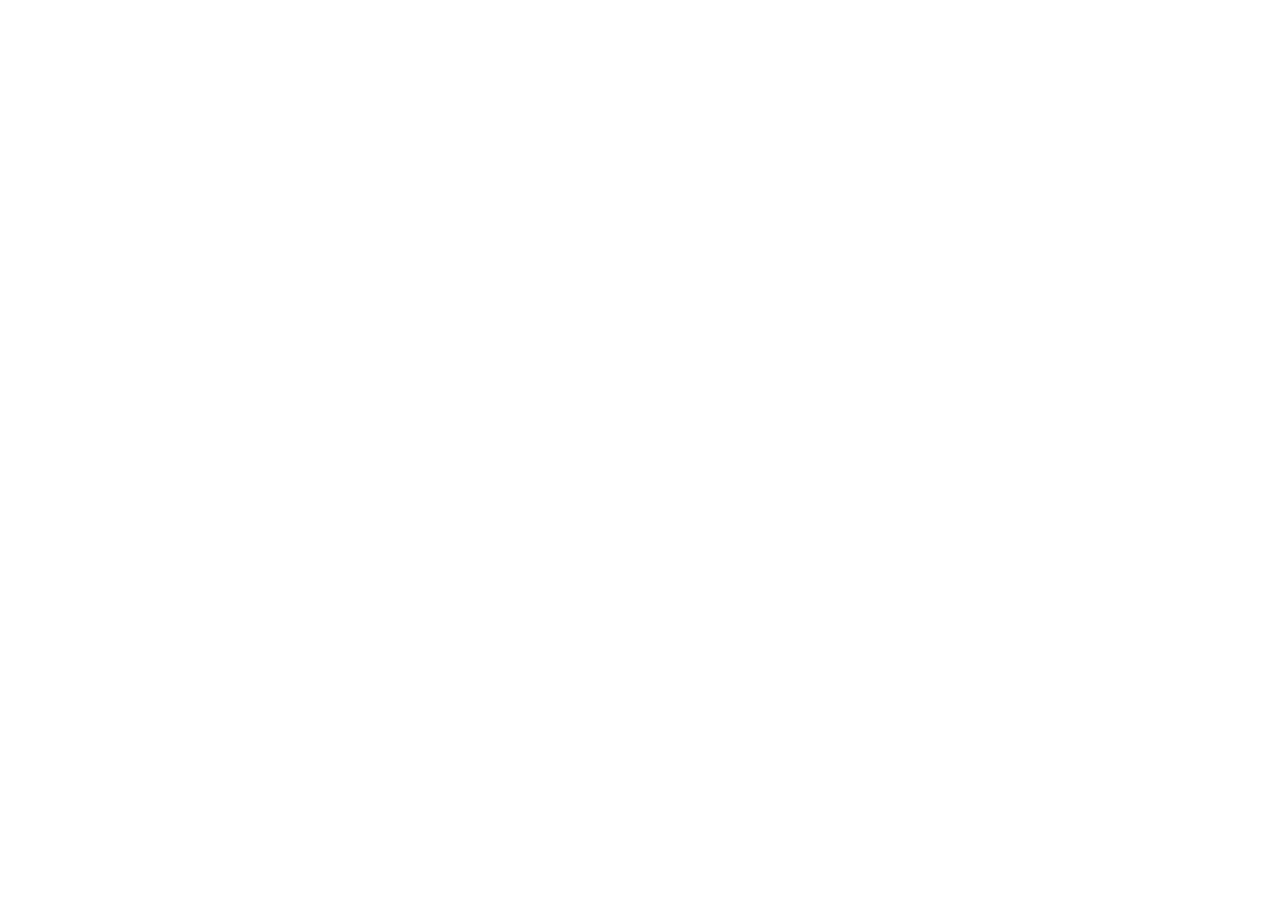
==== index.html @ b9117eb5 "index" ====
<!DOCTYPE html>
<html lang="en">
<head>
    <meta charset="UTF-8">
    <meta http-equiv="X-UA-Compitable" content="IE=edge" />
    <meta name="viewport" content="width=device-width, initial-scale=1.0">

    <!-- Leaflet css Link -->
    <link
        rel="stylesheet"
        href="https://unpkg.com/leaflet@1.7.1/dist/leaflet.css"
    />

    <title>WEBGIS</title>

    <style>
        body {
            margin: 0;
            padding: 0;
        }
        #map {
            width: 100%;
            height: 100vh;
        }
    </style>
</head>
<body>
    <div id="map"></div>   
</body>
</html>

<!-- Leaflet js Link -->
<script src="https://unpkg.com/leaflet@1.7.1/dist/leaflet.js"></script>

<!-- jquery Link -->
<script src="https://cdnjs.cloudflare.com/ajax/libs/jquery/3.5.1/jquery.min.js"></script>

<!-- Leaflet geoserver request Link -->
<script src="lib/L.Geoserver.js"></script>

<script>
    var map = L.map("map").setView([-6.1763933, 106.8259301],15);

    var osm = L.tileLayer("https://{s}.tile.openstreetmap.org/{z}/{x}/{y}.png",{
        maxZoom: 20,
        attribution: 
            '&copy; <a href="https://www.openstreetmap.org/copyright">OpenStreetMap</a> contributors',
    });
    osm.addTo(map);

    var wfsLayer = L.Geoserver.wfs("http://localhost:8080/geoserver/wfs", {
        layers: "learning:Kependudukan_Kelurahan_2022_SMT1",
    });
    wfsLayer.addTo(map);
</script>
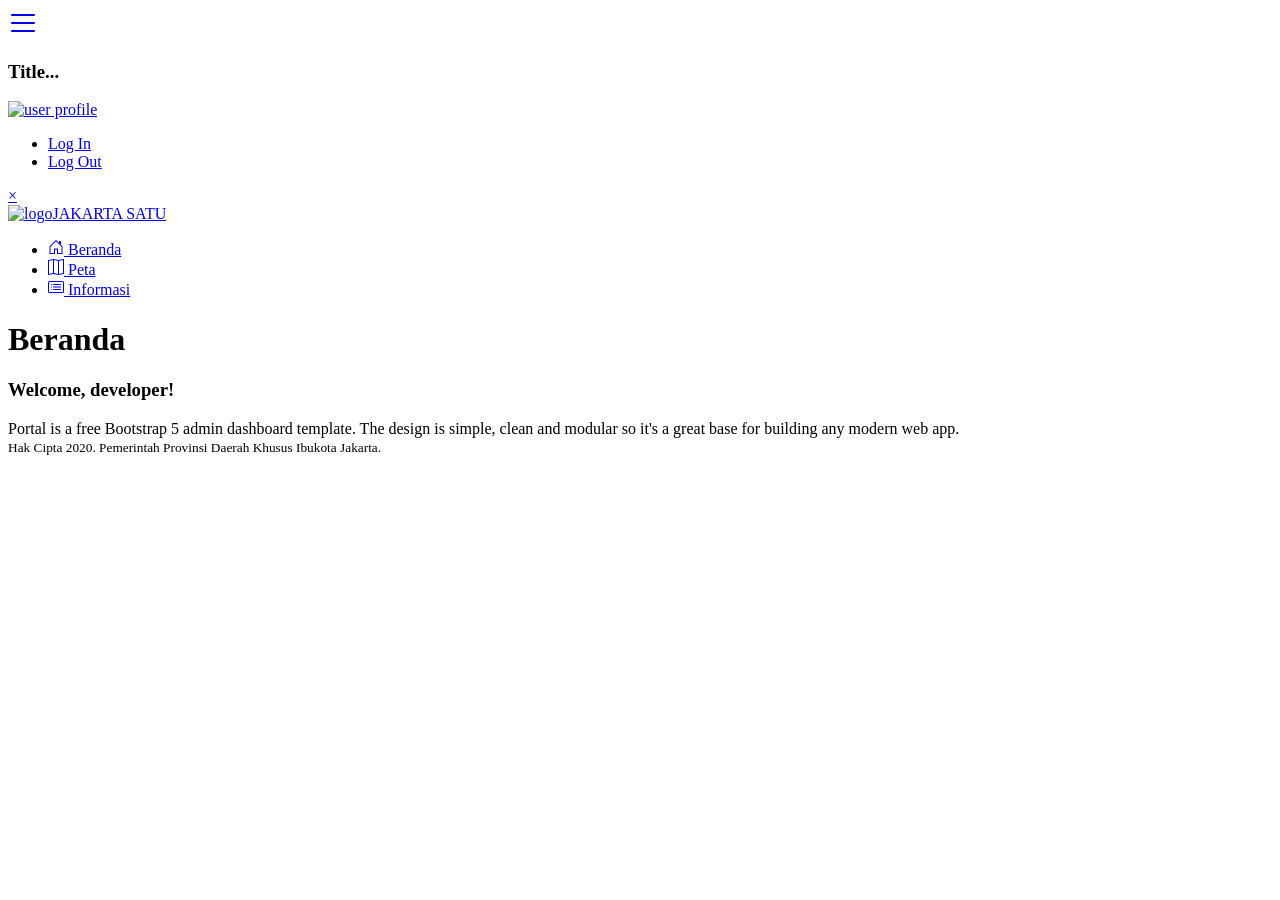
==== commit 9bafafe6: "webgis webgis" ====
--- a/index.html
+++ b/index.html
@@ -1,55 +1,193 @@
-<!DOCTYPE html>
-<html lang="en">
-<head>
-    <meta charset="UTF-8">
-    <meta http-equiv="X-UA-Compitable" content="IE=edge" />
-    <meta name="viewport" content="width=device-width, initial-scale=1.0">
-
-    <!-- Leaflet css Link -->
-    <link
-        rel="stylesheet"
-        href="https://unpkg.com/leaflet@1.7.1/dist/leaflet.css"
-    />
-
-    <title>WEBGIS</title>
-
-    <style>
-        body {
-            margin: 0;
-            padding: 0;
-        }
-        #map {
-            width: 100%;
-            height: 100vh;
-        }
-    </style>
-</head>
-<body>
-    <div id="map"></div>   
-</body>
-</html>
-
-<!-- Leaflet js Link -->
-<script src="https://unpkg.com/leaflet@1.7.1/dist/leaflet.js"></script>
-
-<!-- jquery Link -->
-<script src="https://cdnjs.cloudflare.com/ajax/libs/jquery/3.5.1/jquery.min.js"></script>
-
-<!-- Leaflet geoserver request Link -->
-<script src="lib/L.Geoserver.js"></script>
-
-<script>
-    var map = L.map("map").setView([-6.1763933, 106.8259301],15);
-
-    var osm = L.tileLayer("https://{s}.tile.openstreetmap.org/{z}/{x}/{y}.png",{
-        maxZoom: 20,
-        attribution: 
-            '&copy; <a href="https://www.openstreetmap.org/copyright">OpenStreetMap</a> contributors',
-    });
-    osm.addTo(map);
-
-    var wfsLayer = L.Geoserver.wfs("http://localhost:8080/geoserver/wfs", {
-        layers: "learning:Kependudukan_Kelurahan_2022_SMT1",
-    });
-    wfsLayer.addTo(map);
-</script>+<!DOCTYPE html>
+<html lang="en">
+  <head>
+    <title>Jakarta</title>
+
+    <!-- Meta -->
+    <meta charset="utf-8" />
+    <meta http-equiv="X-UA-Compatible" content="IE=edge" />
+    <meta name="viewport" content="width=device-width, initial-scale=1.0" />
+
+    <meta name="description" content="Portal - Bootstrap 5 Admin Dashboard Template For Developers" />
+    <meta name="author" content="Xiaoying Riley at 3rd Wave Media" />
+    <link rel="shortcut icon" href="assets/images/icon.png" />
+
+    <!-- FontAwesome JS-->
+    <script defer src="assets/plugins/fontawesome/js/all.min.js"></script>
+
+    <!-- App CSS -->
+    <link id="theme-style" rel="stylesheet" href="assets/css/portal.css" />
+  </head>
+
+  <body class="app">
+    <header class="app-header fixed-top">
+      <div class="app-header-inner">
+        <div class="container-fluid py-2">
+          <div class="app-header-content">
+            <div class="row justify-content-between align-items-center">
+              <div class="col-auto">
+                <a id="sidepanel-toggler" class="sidepanel-toggler d-inline-block d-xl-none" href="#">
+                  <svg xmlns="http://www.w3.org/2000/svg" width="30" height="30" viewBox="0 0 30 30" role="img">
+                    <title>Menu</title>
+                    <path stroke="currentColor" stroke-linecap="round" stroke-miterlimit="10" stroke-width="2" d="M4 7h22M4 15h22M4 23h22"></path>
+                  </svg>
+                </a>
+              </div>
+              <!--//col-->
+              <div class="search-mobile-trigger d-sm-none col">
+                <i class="search-mobile-trigger-icon fa-solid fa-magnifying-glass"></i>
+              </div>
+              <!--//col-->
+              <div class="app-title-box col">
+                <h3 class="website-title">Title...</h3>
+              </div>
+
+              <!--//app-search-box-->
+              <div class="app-utilities col-auto">
+                <!--//app-utility-item-->
+
+                <div class="app-utility-item app-user-dropdown dropdown">
+                  <a class="dropdown-toggle" id="user-dropdown-toggle" data-bs-toggle="dropdown" href="#" role="button" aria-expanded="false"><img src="assets/images/user_1.png" alt="user profile" /></a>
+                  <ul class="dropdown-menu" aria-labelledby="user-dropdown-toggle">
+                    <li><a class="dropdown-item" href="login.html">Log In</a></li>
+                    <li><a class="dropdown-item" href="#">Log Out</a></li>
+                    <!-- <li><hr class="dropdown-divider" /></li> -->
+                  </ul>
+                </div>
+                <!--//app-user-dropdown-->
+              </div>
+              <!--//app-utilities-->
+            </div>
+            <!--//row-->
+          </div>
+          <!--//app-header-content-->
+        </div>
+        <!--//container-fluid-->
+      </div>
+      <!--//app-header-inner-->
+      <div id="app-sidepanel" class="app-sidepanel">
+        <div id="sidepanel-drop" class="sidepanel-drop"></div>
+        <div class="sidepanel-inner d-flex flex-column">
+          <a href="#" id="sidepanel-close" class="sidepanel-close d-xl-none">&times;</a>
+          <div class="app-branding">
+            <a class="app-logo" href="index.html"><img class="logo-icon me-2" src="assets/images/jkt1.png" alt="logo" /><span class="logo-text">JAKARTA SATU</span></a>
+          </div>
+          <!--//app-branding-->
+
+          <nav id="app-nav-main" class="app-nav app-nav-main flex-grow-1">
+            <ul class="app-menu list-unstyled accordion" id="menu-accordion">
+              <li class="nav-item">
+                <!--//Bootstrap Icons: https://icons.getbootstrap.com/ -->
+                <a class="nav-link active" href="index.html">
+                  <span class="nav-icon">
+                    <svg width="1em" height="1em" viewBox="0 0 16 16" class="bi bi-house-door" fill="currentColor" xmlns="http://www.w3.org/2000/svg">
+                      <path
+                        fill-rule="evenodd"
+                        d="M7.646 1.146a.5.5 0 0 1 .708 0l6 6a.5.5 0 0 1 .146.354v7a.5.5 0 0 1-.5.5H9.5a.5.5 0 0 1-.5-.5v-4H7v4a.5.5 0 0 1-.5.5H2a.5.5 0 0 1-.5-.5v-7a.5.5 0 0 1 .146-.354l6-6zM2.5 7.707V14H6v-4a.5.5 0 0 1 .5-.5h3a.5.5 0 0 1 .5.5v4h3.5V7.707L8 2.207l-5.5 5.5z"
+                      />
+                      <path fill-rule="evenodd" d="M13 2.5V6l-2-2V2.5a.5.5 0 0 1 .5-.5h1a.5.5 0 0 1 .5.5z" />
+                    </svg>
+                  </span>
+                  <span class="nav-link-text">Beranda</span>
+                </a>
+                <!--//nav-link-->
+              </li>
+
+              <li class="nav-item">
+                <!--//Bootstrap Icons: https://icons.getbootstrap.com/ -->
+                <a class="nav-link" href="peta.php">
+                  <span class="nav-icon">
+                    <svg width="1em" height="1em" viewBox="0 0 16 16" class="bi bi-map" fill="currentColor" xmlns="http://www.w3.org/2000/svg">
+                      <path
+                        fill-rule="evenodd"
+                        d="M15.817.113A.5.5 0 0 1 16 .5v14a.5.5 0 0 1-.402.49l-5 1a.5.5 0 0 1-.196 0L5.5 15.01l-4.902.98A.5.5 0 0 1 0 15.5v-14a.5.5 0 0 1 .402-.49l5-1a.5.5 0 0 1 .196 0L10.5.99l4.902-.98a.5.5 0 0 1 .415.103M10 1.91l-4-.8v12.98l4 .8zm1 12.98 4-.8V1.11l-4 .8zm-6-.8V1.11l-4 .8v12.98z"
+                      />
+                    </svg>
+                  </span>
+                  <span class="nav-link-text">Peta</span>
+                </a>
+                <!--//nav-link-->
+              </li>
+
+              <!--//nav-item-->
+              <li class="nav-item">
+                <!--//Bootstrap Icons: https://icons.getbootstrap.com/ -->
+                <a class="nav-link" href="orders.html">
+                  <span class="nav-icon">
+                    <svg width="1em" height="1em" viewBox="0 0 16 16" class="bi bi-card-list" fill="currentColor" xmlns="http://www.w3.org/2000/svg">
+                      <path
+                        fill-rule="evenodd"
+                        d="M14.5 3h-13a.5.5 0 0 0-.5.5v9a.5.5 0 0 0 .5.5h13a.5.5 0 0 0 .5-.5v-9a.5.5 0 0 0-.5-.5zm-13-1A1.5 1.5 0 0 0 0 3.5v9A1.5 1.5 0 0 0 1.5 14h13a1.5 1.5 0 0 0 1.5-1.5v-9A1.5 1.5 0 0 0 14.5 2h-13z"
+                      />
+                      <path fill-rule="evenodd" d="M5 8a.5.5 0 0 1 .5-.5h7a.5.5 0 0 1 0 1h-7A.5.5 0 0 1 5 8zm0-2.5a.5.5 0 0 1 .5-.5h7a.5.5 0 0 1 0 1h-7a.5.5 0 0 1-.5-.5zm0 5a.5.5 0 0 1 .5-.5h7a.5.5 0 0 1 0 1h-7a.5.5 0 0 1-.5-.5z" />
+                      <circle cx="3.5" cy="5.5" r=".5" />
+                      <circle cx="3.5" cy="8" r=".5" />
+                      <circle cx="3.5" cy="10.5" r=".5" />
+                    </svg>
+                  </span>
+                  <span class="nav-link-text">Informasi</span>
+                </a>
+                <!--//nav-link-->
+              </li>
+
+              <!--//nav-item-->
+            </ul>
+            <!--//app-menu-->
+          </nav>
+          <!--//app-sidepanel-footer-->
+        </div>
+        <!--//sidepanel-inner-->
+      </div>
+      <!--//app-sidepanel-->
+    </header>
+    <!--//app-header-->
+
+    <div class="app-wrapper">
+      <div class="app-content pt-3 p-md-3 p-lg-4">
+        <div class="container-xl">
+          <h1 class="app-page-title">Beranda</h1>
+
+          <div class="app-card alert alert-dismissible shadow-sm mb-4 border-left-decoration" role="alert">
+            <div class="inner">
+              <div class="app-card-body p-3 p-lg-4">
+                <h3 class="mb-3">Welcome, developer!</h3>
+                <div class="row gx-5 gy-3">
+                  <div class="col-12 col-lg-9">
+                    <div>Portal is a free Bootstrap 5 admin dashboard template. The design is simple, clean and modular so it's a great base for building any modern web app.</div>
+                  </div>
+                  <!--//col-->
+                </div>
+                <!--//row-->
+              </div>
+              <!--//app-card-body-->
+            </div>
+            <!--//inner-->
+          </div>
+          <!--//app-card-->
+        </div>
+        <!--//container-fluid-->
+      </div>
+      <!--//app-content-->
+
+      <footer class="app-footer">
+        <div class="container text-center py-3">
+          <!--/* This template is free as long as you keep the footer attribution link. If you'd like to use the template without the attribution link, you can buy the commercial license via our website: themes.3rdwavemedia.com Thank you for your support. :) */-->
+          <small class="copyright">Hak Cipta 2020. Pemerintah Provinsi Daerah Khusus Ibukota Jakarta. </small>
+        </div>
+      </footer>
+      <!--//app-footer-->
+    </div>
+    <!--//app-wrapper-->
+
+    <!-- Javascript -->
+    <script src="assets/plugins/popper.min.js"></script>
+    <script src="assets/plugins/bootstrap/js/bootstrap.min.js"></script>
+
+    <!-- Charts JS -->
+    <script src="assets/plugins/chart.js/chart.min.js"></script>
+    <script src="assets/js/index-charts.js"></script>
+
+    <!-- Page Specific JS -->
+    <script src="assets/js/app.js"></script>
+  </body>
+</html>
